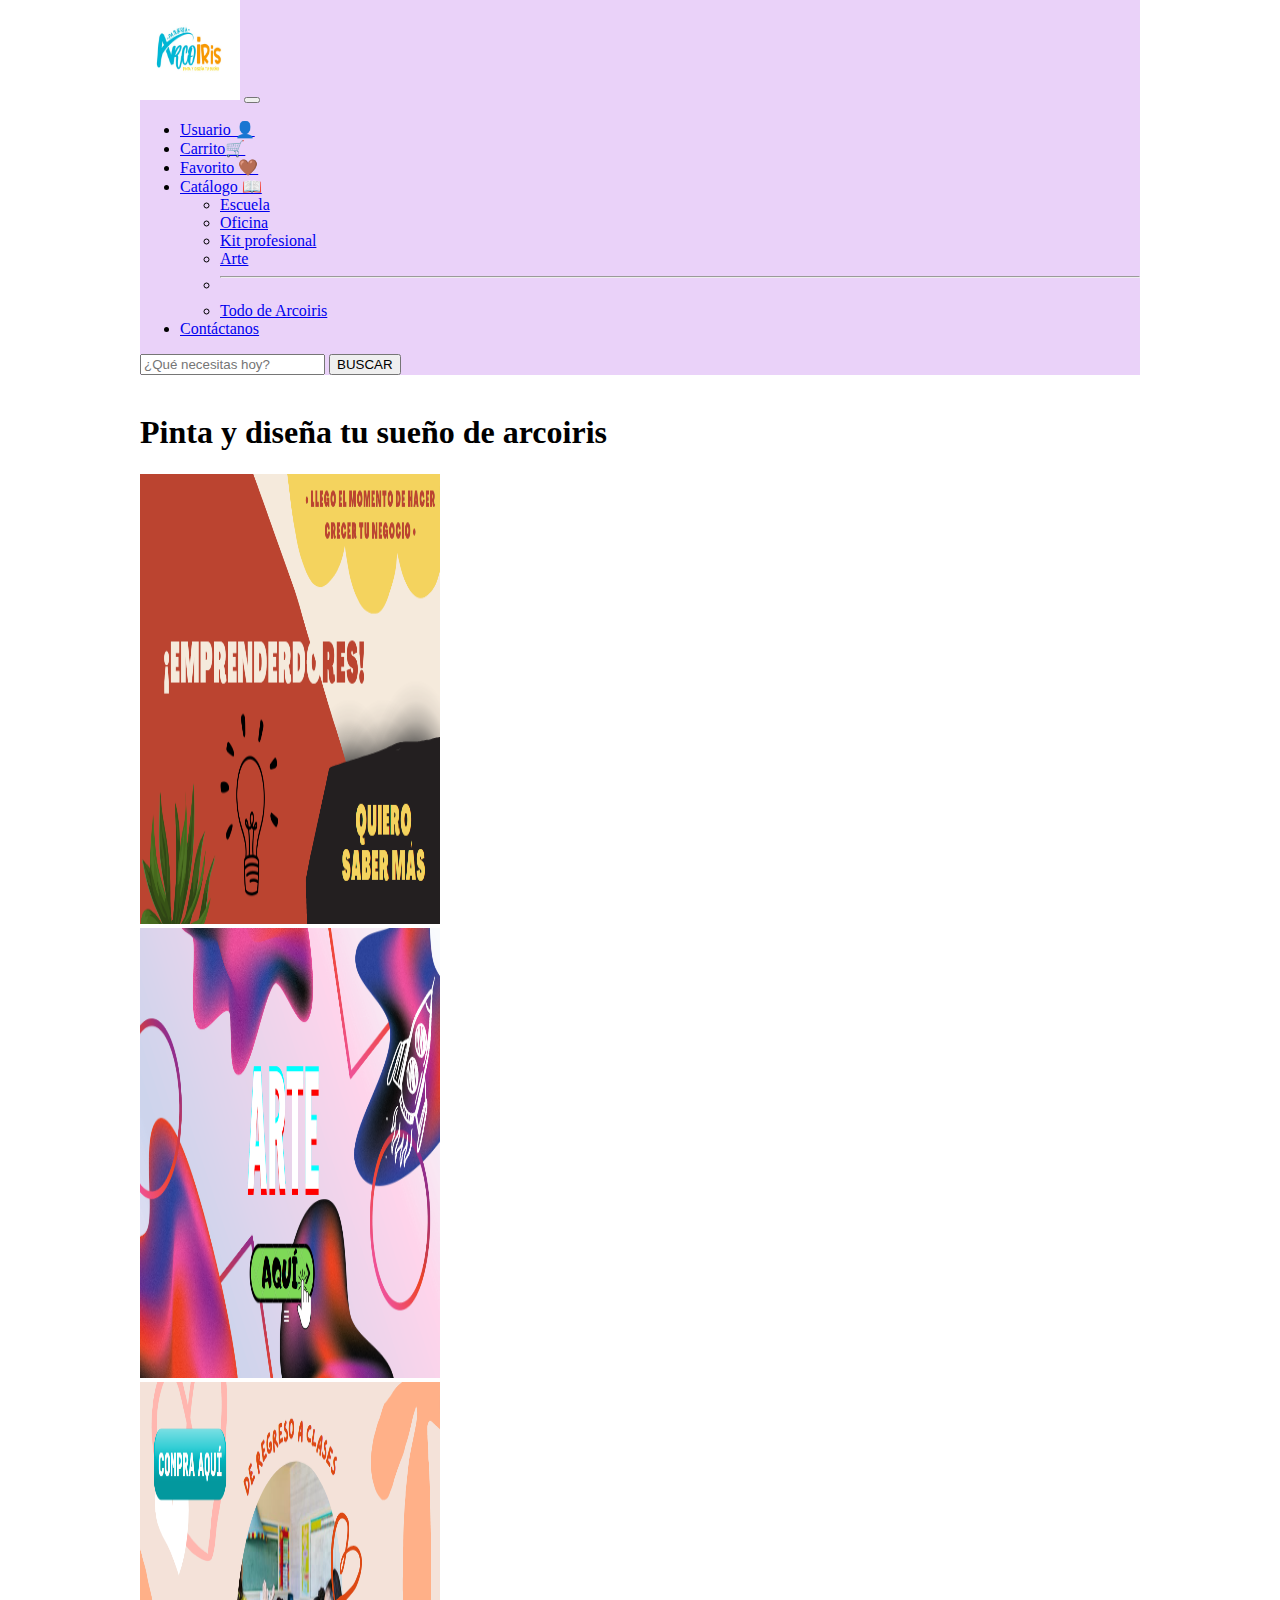
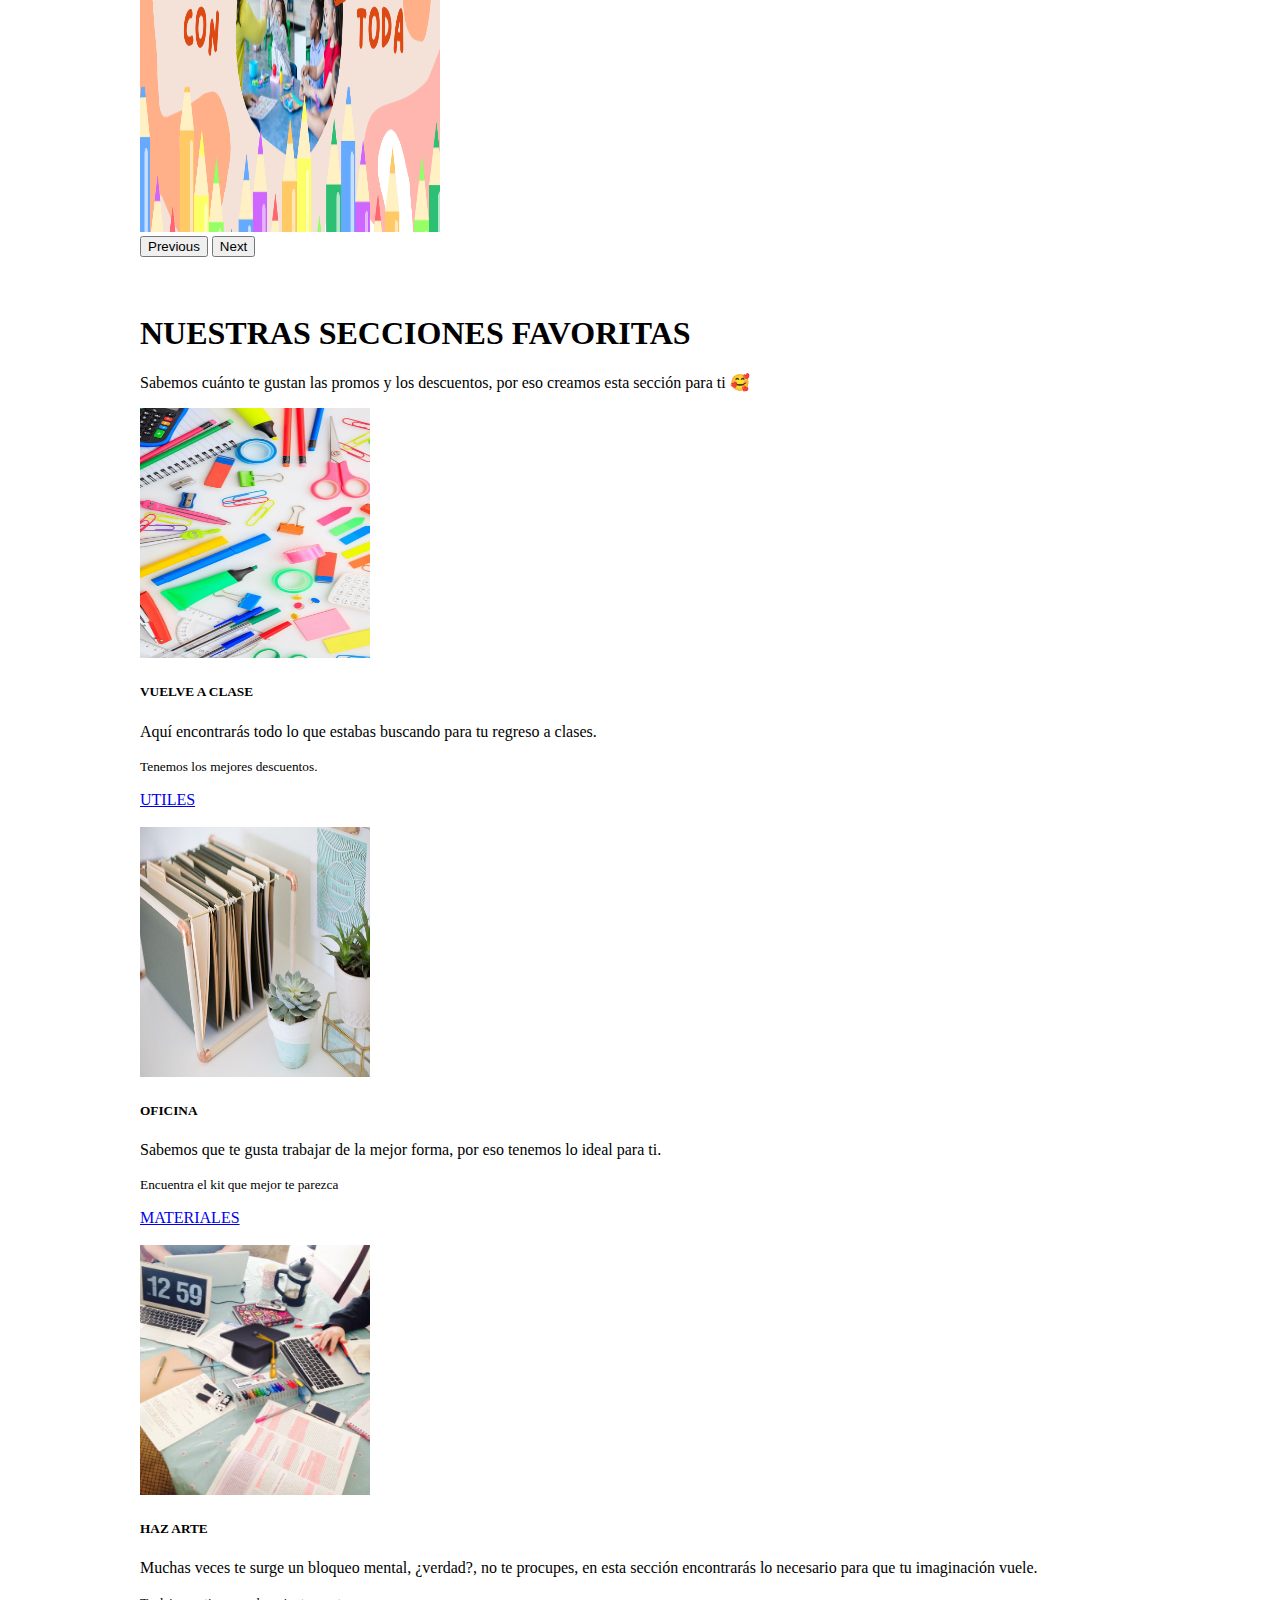
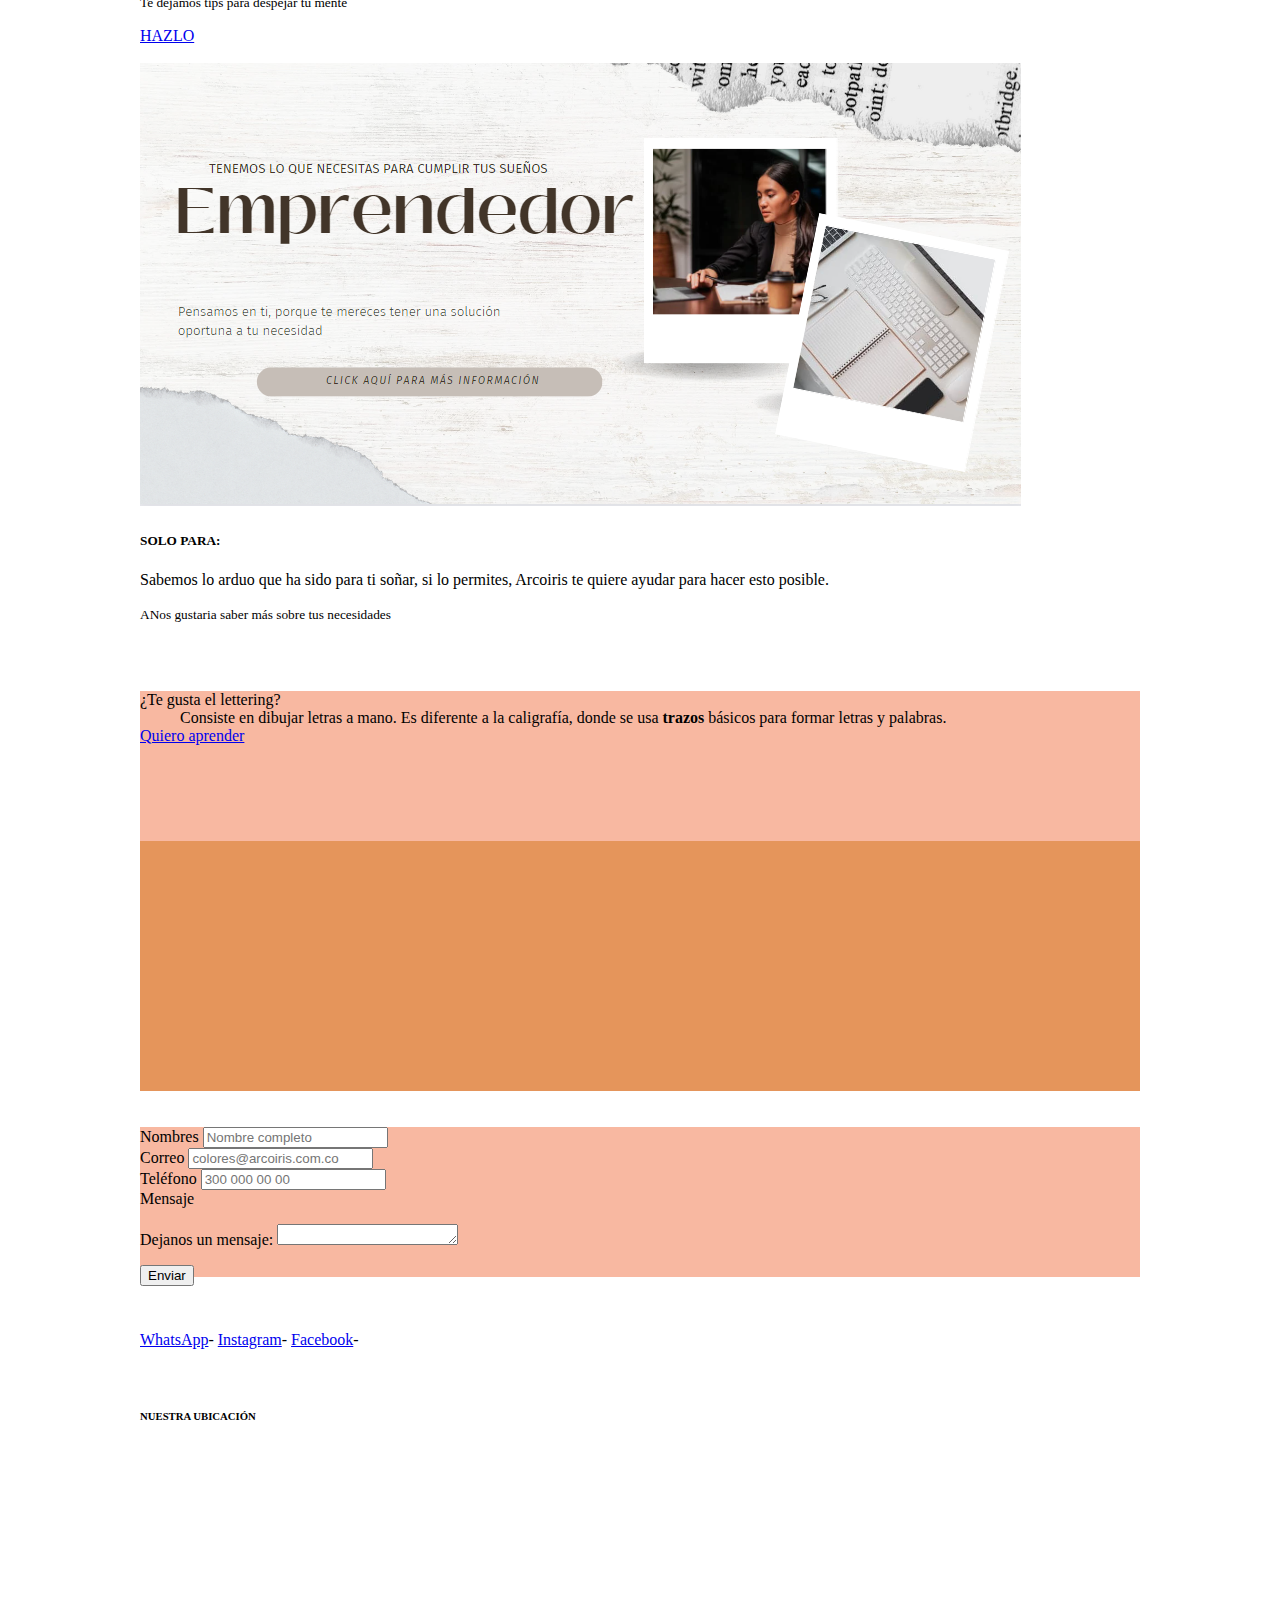
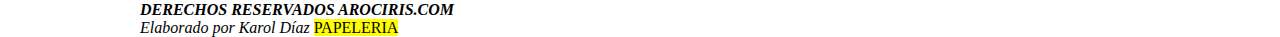
==== index.html @ 917449e8 "Mi proyecto terminado" ====
<!DOCTYPE html>
<html lang="en">
<head>
    <!-- Required Meta Tags -->
    <meta charset="UTF-8">
    <meta http-equiv="X-UA-Compatible" content="IE=edge">
    <meta name="viewport" content="width=device-width, initial-scale=1.0">
    <title>ARCOIRIS</title>
    <!-- CSS only -->
<link href="https://cdn.jsdelivr.net/npm/bootstrap@5.2.1/dist/css/bootstrap.min.css" rel="stylesheet" integrity="sha384-iYQeCzEYFbKjA/T2uDLTpkwGzCiq6soy8tYaI1GyVh/UjpbCx/TYkiZhlZB6+fzT" crossorigin="anonymous">
<!-- Bootstrap Css -->
<link rel="stylesheet" href="css/style.css">
<link rel="stylesheet" href="css/responsive.css">

<link href="https://fonts.googleapis.com/css2?family=Oswald:wght@300&display=swap" rel="stylesheet">
 


</head>
<body>

<!-- Menú Bootstrap --> 
<nav class="navbar navbar-expand-lg navbar-light bg-dark bg-gradient barra">
    <div class="container-fluid">
      <a class="navbar-brand" href="#"> </a> <img src="imagenes/logo.jpeg" class="img-fluid" width="100px" height="100px" alt="">
      <button class="navbar-toggler" type="button" data-bs-toggle="collapse" data-bs-target="#navbarSupportedContent" aria-controls="navbarSupportedContent" aria-expanded="false" aria-label="Toggle navigation">
        <span class="navbar-toggler-icon"></span>
      </button>
      <div class="collapse navbar-collapse" id="navbarSupportedContent">
        <ul class="navbar-nav me-auto">
          <li class="nav-item">
            <a class="nav-link active" aria-current="page" href="usuario"> Usuario 👤 </a>
          </li>
          <li class="nav-item">
            <a class="nav-link active" aria-current="page" href="carrito.html"> Carrito🛒 </a>
          </li>
          <li class="nav-item">
            <a class="nav-link" href="favorito.html"> Favorito 🤎 </a>
          </li>
          <li class="nav-item dropdown">
            <a class="nav-link dropdown-toggle" href="#" role="button" data-bs-toggle="dropdown" aria-expanded="false">
              Catálogo 📖
            </a>
            <ul class="dropdown-menu">
              <li><a class="dropdown-item" href="#escuela">Escuela</a></li>
              <li><a class="dropdown-item" href="#oficina">Oficina</a></li>
              <li><a class="dropdown-item" href="#">Kit profesional</a></li>
              <li><a class="dropdown-item" href="#arte">Arte</a></li>
              <li><hr class="dropdown-divider"></li>
              <li><a class="dropdown-item" href="#">Todo de Arcoiris </a></li>
            </ul>
          </li>
          <li class="nav-item">
            <a class="nav-link" href="#contactanos">Contáctanos</a>
          </li>
        </ul>
        <form class="d-flex" role="search">
          <input class="form-control ml-2 btn btn-light" type="search" placeholder="¿Qué necesitas hoy?" aria-label="Search">
          <button class="btn btn-outline-success btn btn-outline-dark" type="submit">BUSCAR</button>
        </form>
      </div>
    </div>
  </nav>
<br>
<!-- <link rel="stylesheet" href="css/style.css" href=" style.css">-->
<header style="width: 100%; height: 60px;"><h1> Pinta y diseña tu sueño de arcoiris </h1></header> 
<!-- Carousel  -->

<div id="carouselExampleInterval" class="carousel slide" data-bs-ride="carousel">
    <div class="carousel-inner">
      <div class="carousel-item active" data-bs-interval="10000">
        <img src="imagenes/banner emprendedores.png" class="d-block w-100" alt="auto" width="300" height="450"> 
      </div>
      <div class="carousel-item" data-bs-interval="2000">
        <img src="imagenes/banner arte.png" class="d-block w-100" alt="auto" width="300" height="450">
      </div>
      <div class="carousel-item">
        <img src="imagenes/banner escuela.png" class="d-block w-100" alt="auto" width="300" height="450">
      </div>
    </div>
    <button class="carousel-control-prev" type="button" data-bs-target="#carouselExampleInterval" data-bs-slide="prev">
      <span class="carousel-control-prev-icon" aria-hidden="true"></span>
      <span class="visually-hidden">Previous</span>
    </button>
    <button class="carousel-control-next" type="button" data-bs-target="#carouselExampleInterval" data-bs-slide="next">
      <span class="carousel-control-next-icon" aria-hidden="true"></span>
      <span class="visually-hidden">Next</span>
    </button>
  </div>
<br>
<br>

<!-- TARJETAS -->
<h1>NUESTRAS SECCIONES FAVORITAS</h1>
<p></p>Sabemos cuánto te gustan las promos y los descuentos, por eso creamos esta sección para ti 🥰 </p>
<div class="card-group">
    <div class="card" id="escuela">
      <img src="imagenes/utiles.jpg" class="card-img-top" alt="..." width="230px" height="250">
      <div class="card-body">
        <h5 class="card-title" >VUELVE A CLASE </h5>
        <p class="card-text">Aquí encontrarás todo lo que estabas buscando para tu regreso a clases.</p>
        <p class="card-text"><small class="text-muted"> Tenemos los mejores descuentos. </small></p>
        <a href="#utiles" class="btn btn-info nav-link active" aria-current="page"> UTILES </a>
      </div>
    </div>
    <br>
    <div class="card" id="oficina">
      <img src="imagenes/oficina.jpg" class="card-img-top" alt="..." width="230px" height="250">
      <div class="card-body" >
        <h5 class="card-title">OFICINA</h5>
        <p class="card-text">Sabemos que te gusta trabajar de la mejor forma, por eso tenemos lo ideal para ti. </p>
        <p class="card-text"><small class="text-muted">Encuentra el kit que mejor te parezca</small></p>
        <a href="#materiales" class="btn btn-warning nav-link active" aria-current="page" > MATERIALES </a>
      </div>
    </div>
    <br>
    <div class="card" id="arte">
      <img src="imagenes/kit profesional.jpeg" class="card-img-top" alt="..." width="230px" height="250">
      <div class="card-body" >
        <h5 class="card-title">HAZ ARTE </h5>
        <p class="card-text">Muchas veces te surge un bloqueo mental, ¿verdad?, no te procupes, en esta sección encontrarás lo necesario para que tu imaginación vuele.</p>
        <p class="card-text"><small class="text-muted">Te dejamos tips para despejar tu mente</small></p>
        <a href="#hazlo" class="btn btn-success nav-link active" aria-current="page" > HAZLO </a>
      </div>
    </div>
  </div>
  <br>

  <!-- Tarjeta Emprendedores -->
  <div class="card text-bg-dark ">
    <img src="imagenes/Emprendedores.png" class="card-img" alt="...">
    <div class="card-img-overlay">
      <h5 class="card-title">SOLO PARA: </h5>
      <p class="card-text">Sabemos lo arduo que ha sido para ti soñar, si lo permites, Arcoiris te quiere ayudar para hacer esto posible. </p>
      <p class="card-text"><small>ANos gustaria saber más sobre tus necesidades</small></p>
    </div>
  </div>
<br>
<br>

<!-- SECCIÓN 1 - VIDEO Y ARTICULO -->

<!-- Estructura div contenedor -->

<div class="row"> 
    <div class="col-6 tabla" > <dl >
        <dt>¿Te gusta el lettering? </dt>
        <dd> Consiste en dibujar letras a mano. Es diferente a la caligrafía, donde se usa <strong> trazos </strong>  
            básicos para formar letras y palabras. </dd>
        <div>
      <a href="quieroaprender" class="btn btn-dark nav-link active" aria-current="page"> <div>Quiero aprender</div> </a>
        </div>
      </dl>
      
</div>
<div class="col-6 video"> <iframe width="440" height="210 "  
    src="https://www.youtube.com/embed/S7UlEt2fpGU" 
    title="¿QUÉ ES la caligrafía y qué es el lettering | TECK24 | Domestika" frameborder="0" 
    allow="accelerometer; autoplay; clipboard-write; encrypted-media; gyroscope; picture-in-picture" 
    allowfullscreen></iframe></div>
</div>

<br>
<br>

  <!-- Contáctenos -->
  
<div class="row contactenos">
    <div class="col-md tabla" >
<form action="">
    <label for="">Nombres</label>
    <input type="text" placeholder="Nombre completo">
<br>
<label for="">Correo</label>
<input type="email" placeholder="colores@arcoiris.com.co">
<br>
<label for="">Teléfono</label>
<input type="number" placeholder="300 000 00 00">
<br>
<label for="">Mensaje</label>
<p>Dejanos un mensaje: <textarea name="mensaje" id="" cols="20" rows="1"></textarea></p>
<button>Enviar</button>
</form>

</div>
</div>


  
<br>
<br>
<br>

  <!-- PIE DE PÁGINA - -->

  <div>
  <a href="#">WhatsApp</a>-
  <a href="#">Instagram</a>-
  <a href="#">Facebook</a>-
  </div>
  
  <br>
  <br>
  
  <!-- MAPA - UBICACIÓN -->
  <h6>NUESTRA UBICACIÓN </h6>
  <iframe src="https://www.google.com/maps/embed?pb=!1m18!1m12!1m3!1d3976.3445390192646!2d-74.2274485852956!3d4.7100781428878085!2m3!1f0!2f0!3f0!3m2!1i1024!2i768!4f13.1!3m3!1m2!1s0x8e3f78020ab43d09%3A0xc375723c1a9367b5!2sParque%20Cultural%20de%20Mosquera!5e0!3m2!1ses!2sco!4v1663443928306!5m2!1ses!2sco" 
  width="400" height="150" 
  style="border:0;" 
  allowfullscreen="" loading="lazy" 
  referrerpolicy="no-referrer-when-downgrade"></iframe>
  <br>
  
  <address> <strong> DERECHOS RESERVADOS AROCIRIS.COM </strong> </address>
  <cite> Elaborado por Karol Díaz </cite>
  
  <mark> PAPELERIA </mark>

  


<!-- Optional JavaScript -->
<!-- jQuery first, then Popper, js then Bootstrap JS -->
<!-- JavaScript Bundle with Popper -->
<script src="https://cdn.jsdelivr.net/npm/bootstrap@5.2.1/dist/js/bootstrap.bundle.min.js" integrity="sha384-u1OknCvxWvY5kfmNBILK2hRnQC3Pr17a+RTT6rIHI7NnikvbZlHgTPOOmMi466C8" crossorigin="anonymous"></script>
<script src="http"></script>
</body>
</html>
---- css/style.css ----
body{
    font-family: 'shadows Into Light', cursive;
    max-width: 1000px;
    margin: 0 auto;


}

.barra{
background-color: rgb(234, 210, 249) !important;
}

.tabla{
background-color: rgb(248, 184, 161) !important;
max-width: 100%;
margin: 0 auto;
height: 150px;
}
.video {
    background-color: rgb(229, 149, 91);
    max-width: 100%;
margin: 0 auto;
height: 250px;
border-left: darkorange;
}

.contactenos{
    max-height: 1000px;
    margin: 0 auto;
    padding-top:0 auto;
    width: 1000px;
}
---- css/responsive.css ----
/* Estilos para Smartphone */

@media screen and (max-width:831px) {

    .contenedor{
        width: 100%;
    }

    
}
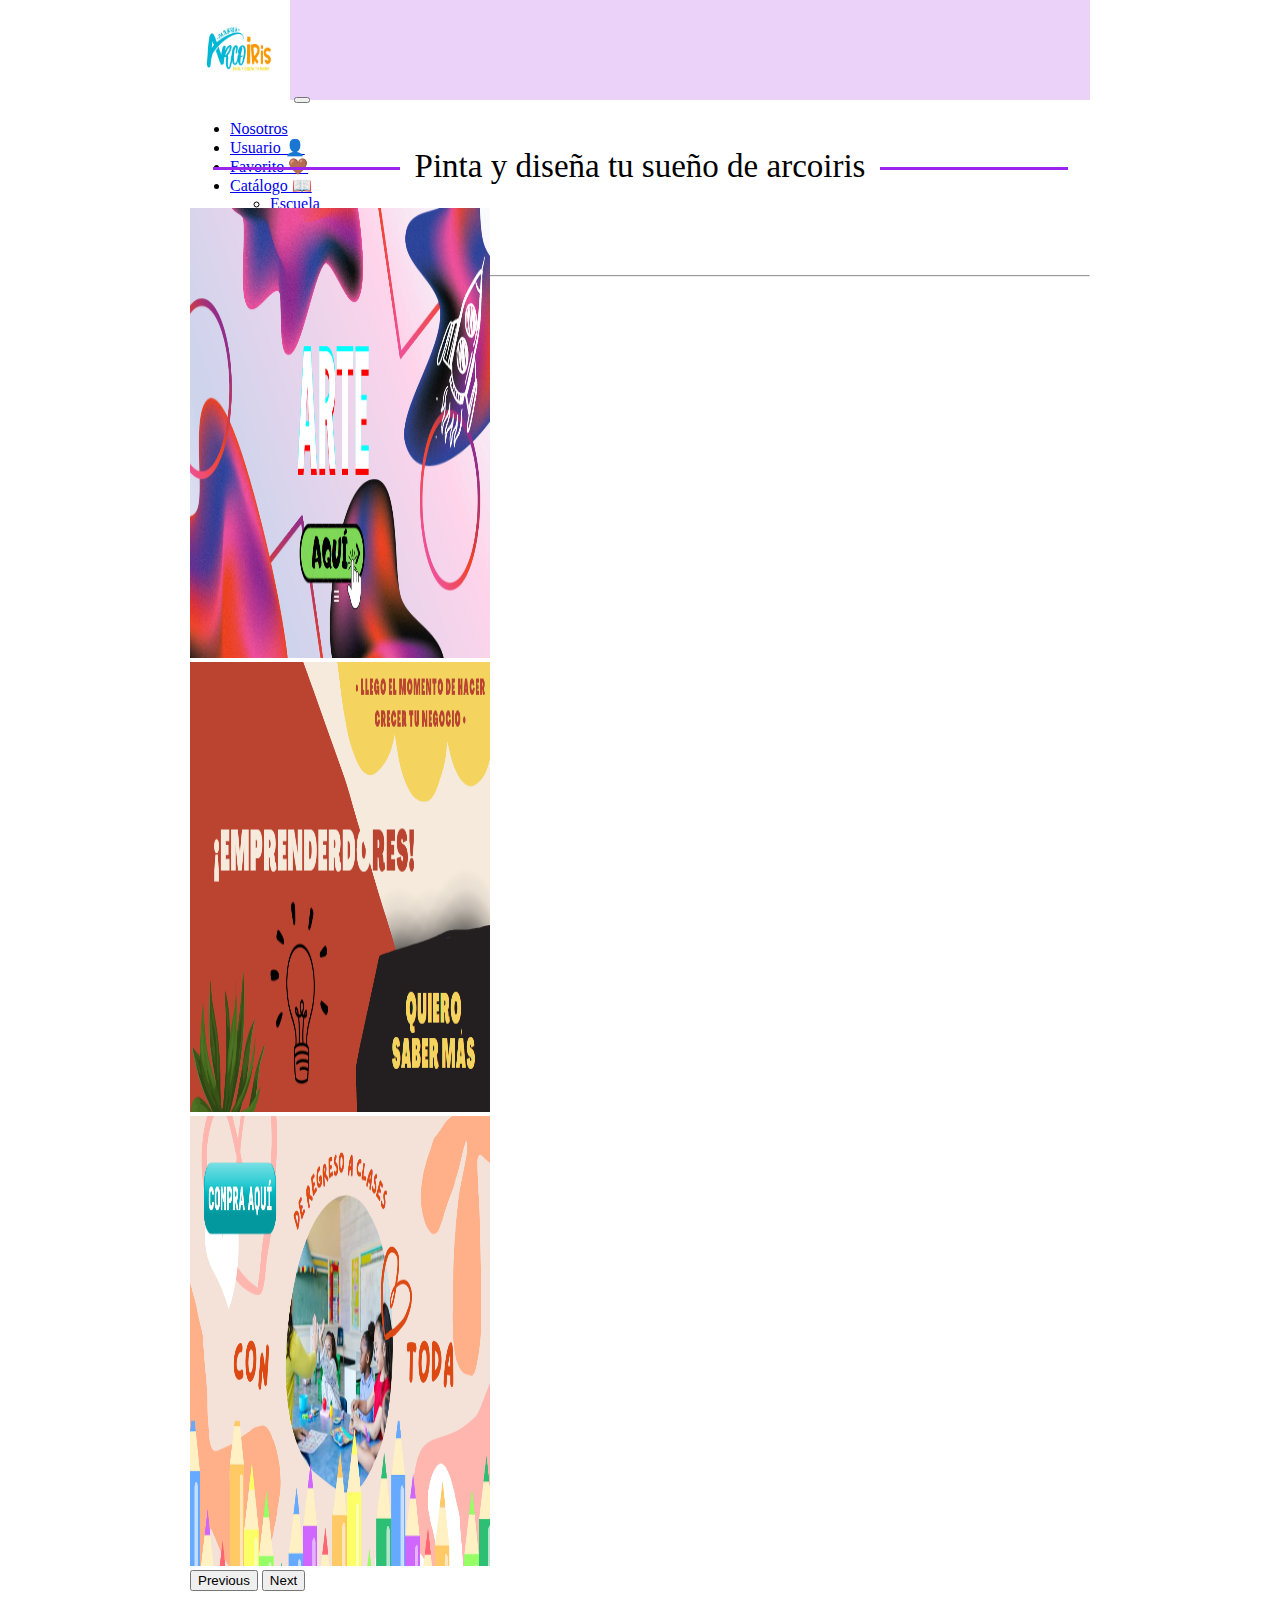
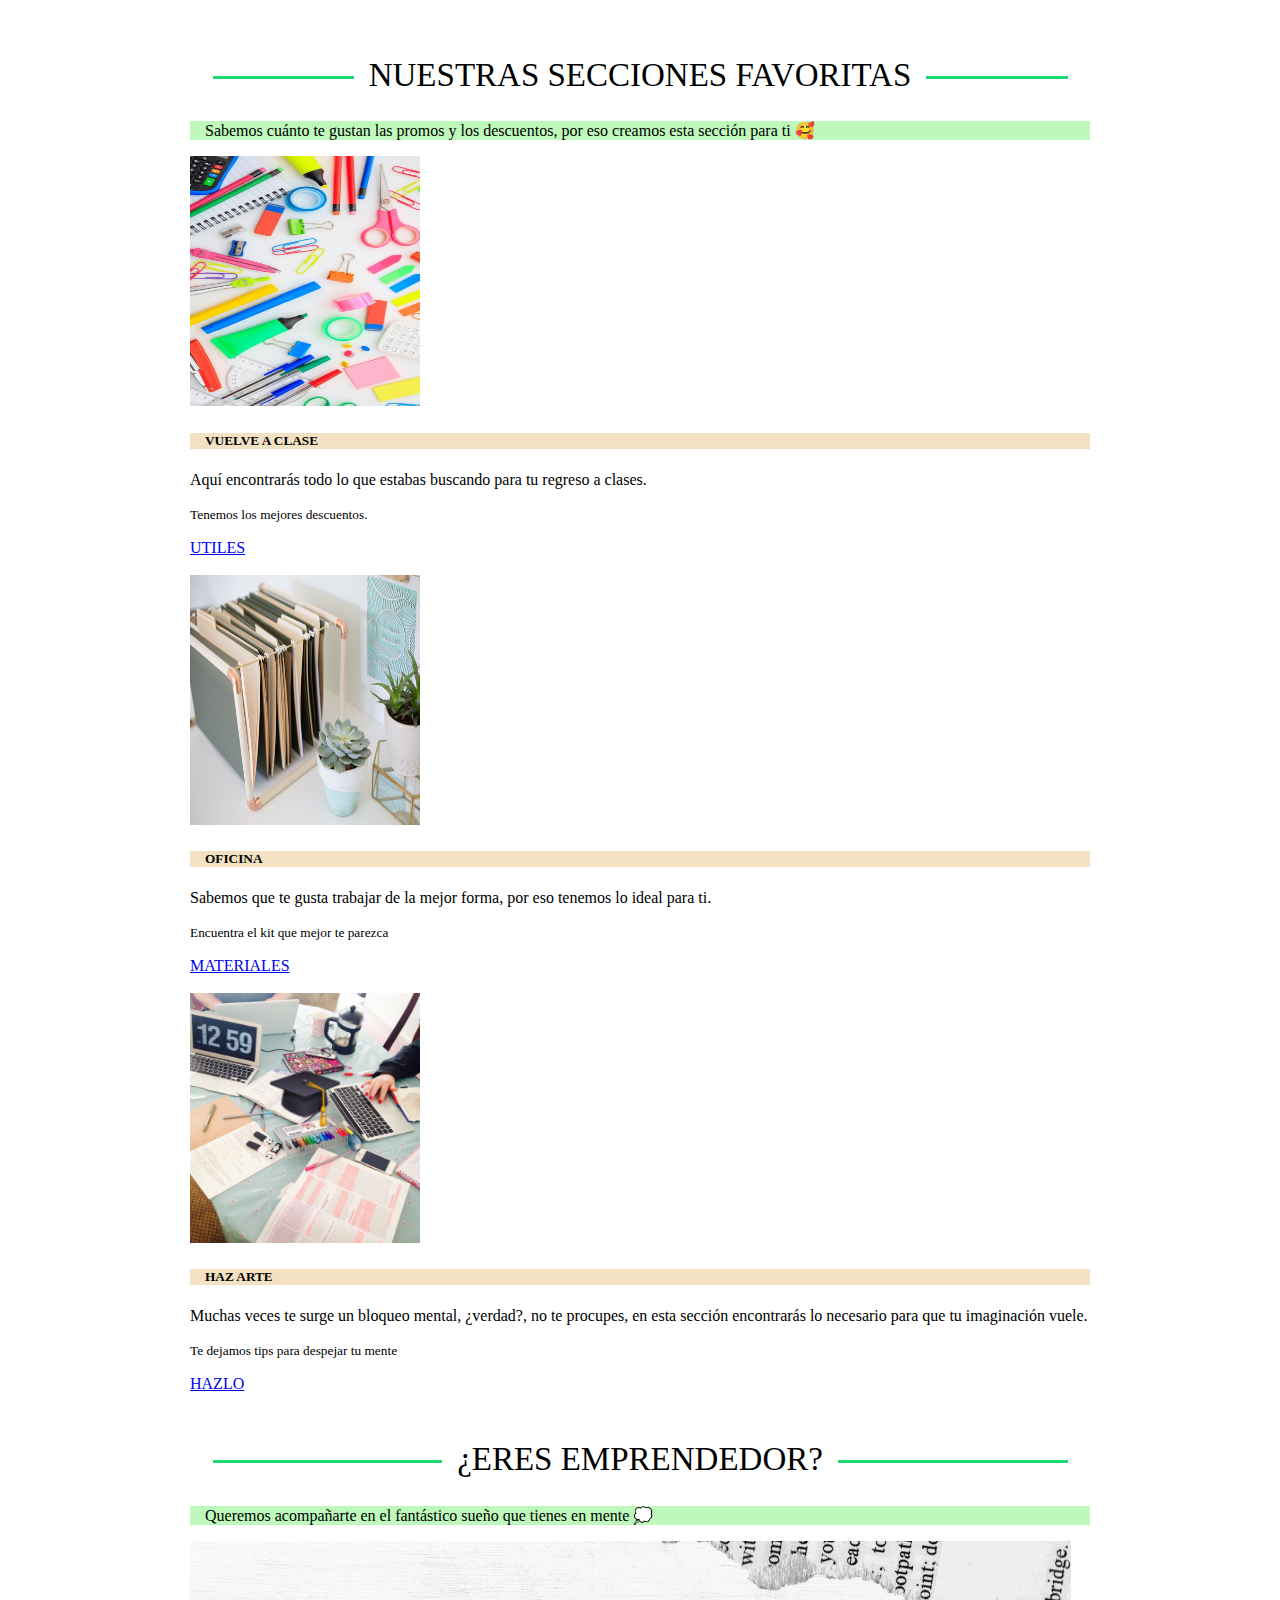
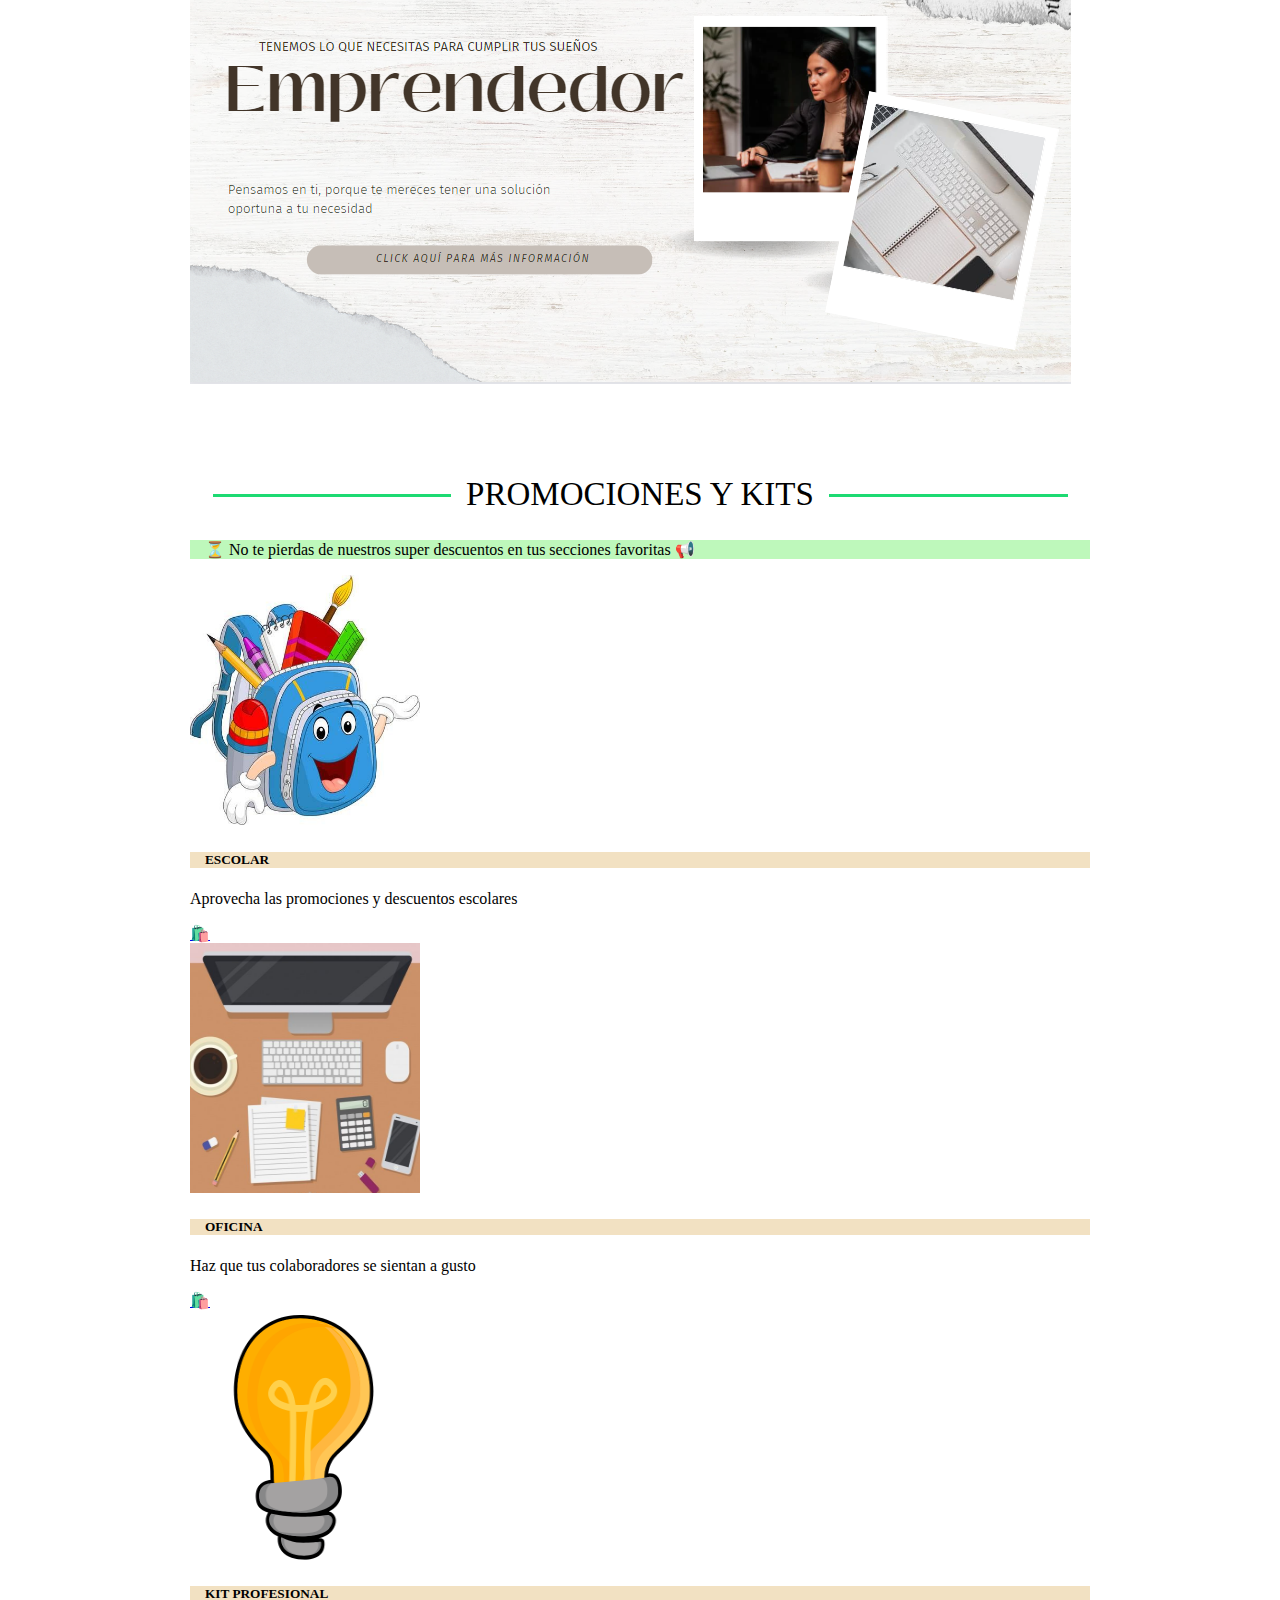
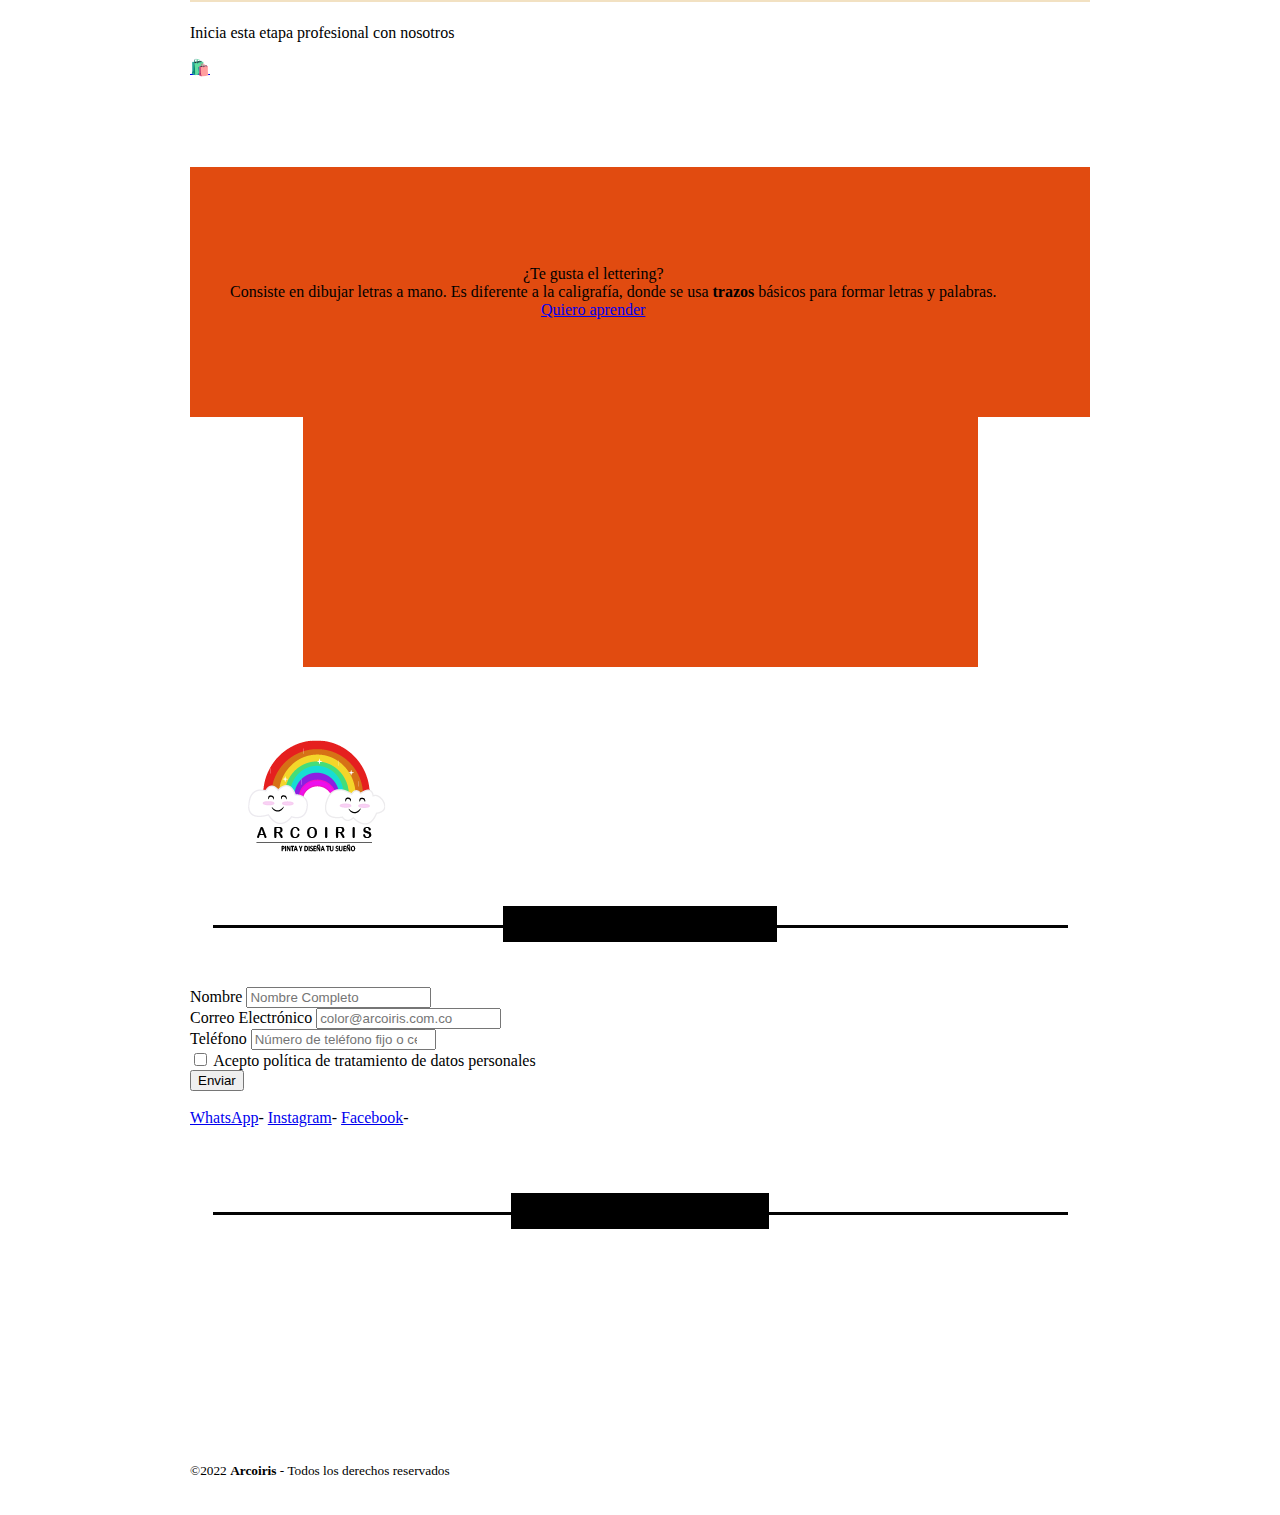
==== commit 5b8cb3f3: "Segundo cargue" ====
--- a/index.html
+++ b/index.html
@@ -1,44 +1,50 @@
 <!DOCTYPE html>
 <html lang="en">
+
 <head>
-    <!-- Required Meta Tags -->
-    <meta charset="UTF-8">
-    <meta http-equiv="X-UA-Compatible" content="IE=edge">
-    <meta name="viewport" content="width=device-width, initial-scale=1.0">
-    <title>ARCOIRIS</title>
-    <!-- CSS only -->
-<link href="https://cdn.jsdelivr.net/npm/bootstrap@5.2.1/dist/css/bootstrap.min.css" rel="stylesheet" integrity="sha384-iYQeCzEYFbKjA/T2uDLTpkwGzCiq6soy8tYaI1GyVh/UjpbCx/TYkiZhlZB6+fzT" crossorigin="anonymous">
-<!-- Bootstrap Css -->
-<link rel="stylesheet" href="css/style.css">
-<link rel="stylesheet" href="css/responsive.css">
-
-<link href="https://fonts.googleapis.com/css2?family=Oswald:wght@300&display=swap" rel="stylesheet">
- 
-
-
+  <!-- Required Meta Tags -->
+  <meta charset="UTF-8">
+  <meta http-equiv="X-UA-Compatible" content="IE=edge">
+  <meta name="viewport" content="width=device-width, initial-scale=1.0">
+
+  <title>ARCOIRIS - Papelería</title>
+  <!-- CSS only -->
+  <link href="https://cdn.jsdelivr.net/npm/bootstrap@5.2.1/dist/css/bootstrap.min.css" rel="stylesheet"
+    integrity="sha384-iYQeCzEYFbKjA/T2uDLTpkwGzCiq6soy8tYaI1GyVh/UjpbCx/TYkiZhlZB6+fzT" crossorigin="anonymous">
+
+  <!-- Bootstrap Css -->
+  <link rel="stylesheet" href="css/style.css">
+  <link rel="stylesheet" href="css/responsive.css">
+
+  <link href="https://fonts.googleapis.com/css2?family=Oswald:wght@300&display=swap" rel="stylesheet">
 </head>
+
+
+
 <body>
-
-<!-- Menú Bootstrap --> 
-<nav class="navbar navbar-expand-lg navbar-light bg-dark bg-gradient barra">
+  <!-- Menú Bootstrap -->
+  <nav class="navbar navbar-expand-lg navbar-light bg-dark bg-gradient inicio">
     <div class="container-fluid">
-      <a class="navbar-brand" href="#"> </a> <img src="imagenes/logo.jpeg" class="img-fluid" width="100px" height="100px" alt="">
-      <button class="navbar-toggler" type="button" data-bs-toggle="collapse" data-bs-target="#navbarSupportedContent" aria-controls="navbarSupportedContent" aria-expanded="false" aria-label="Toggle navigation">
+      <a class="navbar-brand" href="#"> </a> <img src="imagenes/logo.jpeg" class="img-fluid" width="100px"
+        height="100px" alt="">
+      <button class="navbar-toggler" type="button" data-bs-toggle="collapse" data-bs-target="#navbarSupportedContent"
+        aria-controls="navbarSupportedContent" aria-expanded="false" aria-label="Toggle navigation">
         <span class="navbar-toggler-icon"></span>
       </button>
       <div class="collapse navbar-collapse" id="navbarSupportedContent">
         <ul class="navbar-nav me-auto">
           <li class="nav-item">
-            <a class="nav-link active" aria-current="page" href="usuario"> Usuario 👤 </a>
+            <a class="nav-link active" aria-current="page" href="pagina2.html"> Nosotros </a>
           </li>
           <li class="nav-item">
-            <a class="nav-link active" aria-current="page" href="carrito.html"> Carrito🛒 </a>
+            <a class="nav-link active" aria-current="page" href="usuario.html"> Usuario 👤 </a>
           </li>
           <li class="nav-item">
-            <a class="nav-link" href="favorito.html"> Favorito 🤎 </a>
+            <a class="nav-link" href="#favoritos"> Favorito 🤎 </a>
           </li>
           <li class="nav-item dropdown">
-            <a class="nav-link dropdown-toggle" href="#" role="button" data-bs-toggle="dropdown" aria-expanded="false">
+            <a class="nav-link dropdown-toggle" href="#contactanos" role="button" data-bs-toggle="dropdown"
+              aria-expanded="false">
               Catálogo 📖
             </a>
             <ul class="dropdown-menu">
@@ -46,7 +52,9 @@
               <li><a class="dropdown-item" href="#oficina">Oficina</a></li>
               <li><a class="dropdown-item" href="#">Kit profesional</a></li>
               <li><a class="dropdown-item" href="#arte">Arte</a></li>
-              <li><hr class="dropdown-divider"></li>
+              <li>
+                <hr class="dropdown-divider">
+              </li>
               <li><a class="dropdown-item" href="#">Todo de Arcoiris </a></li>
             </ul>
           </li>
@@ -55,24 +63,28 @@
           </li>
         </ul>
         <form class="d-flex" role="search">
-          <input class="form-control ml-2 btn btn-light" type="search" placeholder="¿Qué necesitas hoy?" aria-label="Search">
+          <input class="form-control ml-2 btn btn-light" type="search" placeholder="¿Qué necesitas hoy?"
+            aria-label="Search">
           <button class="btn btn-outline-success btn btn-outline-dark" type="submit">BUSCAR</button>
         </form>
       </div>
     </div>
   </nav>
-<br>
-<!-- <link rel="stylesheet" href="css/style.css" href=" style.css">-->
-<header style="width: 100%; height: 60px;"><h1> Pinta y diseña tu sueño de arcoiris </h1></header> 
-<!-- Carousel  -->
-
-<div id="carouselExampleInterval" class="carousel slide" data-bs-ride="carousel">
+  <br>
+  
+  <!-- <link rel="stylesheet" href="css/style.css" href=" style.css">-->
+  <header style="width: 100%; height: 60px;" class="text-center">
+    <h1 class="linea"> <span> Pinta y diseña tu sueño de arcoiris </span> </h1>
+  </header>
+
+  <!-- Carousel  -->
+  <div id="carouselExampleInterval" class="carousel slide" data-bs-ride="carousel">
     <div class="carousel-inner">
       <div class="carousel-item active" data-bs-interval="10000">
-        <img src="imagenes/banner emprendedores.png" class="d-block w-100" alt="auto" width="300" height="450"> 
+        <img src="imagenes/banner arte.png" class="d-block w-100" alt="auto" width="300" height="450">
       </div>
       <div class="carousel-item" data-bs-interval="2000">
-        <img src="imagenes/banner arte.png" class="d-block w-100" alt="auto" width="300" height="450">
+        <img src="imagenes/banner emprendedores.png" class="d-block w-100" alt="auto" width="300" height="450">
       </div>
       <div class="carousel-item">
         <img src="imagenes/banner escuela.png" class="d-block w-100" alt="auto" width="300" height="450">
@@ -87,142 +99,220 @@
       <span class="visually-hidden">Next</span>
     </button>
   </div>
-<br>
-<br>
-
-<!-- TARJETAS -->
-<h1>NUESTRAS SECCIONES FAVORITAS</h1>
-<p></p>Sabemos cuánto te gustan las promos y los descuentos, por eso creamos esta sección para ti 🥰 </p>
-<div class="card-group">
+  <br>
+  <br>
+
+  <!-- TARJETAS -->
+  <h2 class="text-center linea" id="favoritos"> <span> NUESTRAS SECCIONES FAVORITAS </span></h2>
+  <p class="text-center parrafo1"> <span> Sabemos cuánto te gustan las promos y los descuentos, por eso creamos esta
+      sección para ti 🥰 </span> </p>
+  <div class="card-group">
     <div class="card" id="escuela">
-      <img src="imagenes/utiles.jpg" class="card-img-top" alt="..." width="230px" height="250">
-      <div class="card-body">
-        <h5 class="card-title" >VUELVE A CLASE </h5>
-        <p class="card-text">Aquí encontrarás todo lo que estabas buscando para tu regreso a clases.</p>
-        <p class="card-text"><small class="text-muted"> Tenemos los mejores descuentos. </small></p>
-        <a href="#utiles" class="btn btn-info nav-link active" aria-current="page"> UTILES </a>
+      <div class="card text-center">
+        <img src="imagenes/utiles.jpg" class="card-img-top" alt="..." width="230px" height="250">
+        <div class="card-body">
+          <h5 class="card-title">VUELVE A CLASE </h5>
+          <p class="card-text-center">Aquí encontrarás todo lo que estabas buscando para tu regreso a clases.</p>
+          <p class="card-text-center"><small class="text-muted"> Tenemos los mejores descuentos. </small></p>
+          <a href="#utiles" class="btn btn-info nav-link active" aria-current="page"> UTILES </a>
+        </div>
       </div>
     </div>
     <br>
     <div class="card" id="oficina">
-      <img src="imagenes/oficina.jpg" class="card-img-top" alt="..." width="230px" height="250">
-      <div class="card-body" >
-        <h5 class="card-title">OFICINA</h5>
-        <p class="card-text">Sabemos que te gusta trabajar de la mejor forma, por eso tenemos lo ideal para ti. </p>
-        <p class="card-text"><small class="text-muted">Encuentra el kit que mejor te parezca</small></p>
-        <a href="#materiales" class="btn btn-warning nav-link active" aria-current="page" > MATERIALES </a>
+      <div class="card text-center">
+        <img src="imagenes/oficina.jpg" class="card-img-top" alt="..." width="230px" height="250">
+        <div class="card-body">
+          <h5 class="card-title">OFICINA</h5>
+          <p class="card-text-center">Sabemos que te gusta trabajar de la mejor forma, por eso tenemos lo ideal para ti.
+          </p>
+          <p class="card-text-center"><small class="text-muted">Encuentra el kit que mejor te parezca</small></p>
+          <a href="#materiales" class="btn btn-warning nav-link active" aria-current="page"> MATERIALES </a>
+        </div>
       </div>
     </div>
     <br>
     <div class="card" id="arte">
-      <img src="imagenes/kit profesional.jpeg" class="card-img-top" alt="..." width="230px" height="250">
-      <div class="card-body" >
-        <h5 class="card-title">HAZ ARTE </h5>
-        <p class="card-text">Muchas veces te surge un bloqueo mental, ¿verdad?, no te procupes, en esta sección encontrarás lo necesario para que tu imaginación vuele.</p>
-        <p class="card-text"><small class="text-muted">Te dejamos tips para despejar tu mente</small></p>
-        <a href="#hazlo" class="btn btn-success nav-link active" aria-current="page" > HAZLO </a>
+      <div class="card text-center">
+        <img src="imagenes/kit profesional.jpeg" class="card-img-top" alt="..." width="230px" height="250">
+        <div class="card-body">
+          <h5 class="card-title">HAZ ARTE </h5>
+          <p class="card-text-center">Muchas veces te surge un bloqueo mental, ¿verdad?, no te procupes, en esta sección
+            encontrarás lo necesario para que tu imaginación vuele.</p>
+          <p class="card-text-center"><small class="text-muted">Te dejamos tips para despejar tu mente</small></p>
+          <a href="#hazlo" class="btn btn-success nav-link active" aria-current="page"> HAZLO </a>
+        </div>
       </div>
     </div>
   </div>
   <br>
 
   <!-- Tarjeta Emprendedores -->
+  <h2 class="text-center linea"> <span> ¿ERES EMPRENDEDOR? </span></h2>
+  <p class="text-center parrafo1"> <span> Queremos acompañarte en el fantástico sueño que tienes en mente 💭 </span>
+  </p>
   <div class="card text-bg-dark ">
     <img src="imagenes/Emprendedores.png" class="card-img" alt="...">
     <div class="card-img-overlay">
-      <h5 class="card-title">SOLO PARA: </h5>
-      <p class="card-text">Sabemos lo arduo que ha sido para ti soñar, si lo permites, Arcoiris te quiere ayudar para hacer esto posible. </p>
-      <p class="card-text"><small>ANos gustaria saber más sobre tus necesidades</small></p>
-    </div>
-  </div>
+      <h5 class="card-title"></h5>
+      <p class="card-text-center"> </p>
+      <p class="card-text-center"><small></small></p>
+    </div>
+  </div>
+  <br>
+  <br>
+
+  <!-- SECCIÓN 2 PROMOS -->
+  <h2 class="text-center linea"> <span> PROMOCIONES Y KITS </span></h2>
+  <p class="text-center parrafo1"> <span> ⏳ No te pierdas de nuestros super descuentos en tus secciones favoritas 📢
+    </span> </p>
+  <section>
+    <div class="container">
+      <div class="row">
+        <div class="col-lg-4 col-md-4">
+          <div class="card text-center">
+            <img class="card-img-top" src="imagenes/mochila.jpg" alt="escolar" width="230px" height="250">
+            <div class="card-body"></div>
+            <h5 class="card-tittle"><strong>ESCOLAR</strong> </h5>
+            <p class="card-text"> Aprovecha las promociones y descuentos escolares </p>
+            <a href="#">🛍️</a>
+          </div>
+        </div>
+
+        <div class="col-lg-4 col-md-4">
+          <div class="card text-center">
+            <img class="card img-top" src="imagenes/laptop.png" alt="oficina" width="230px" height="250">
+            <div class="card-body">
+              <h5 class="card-tittle"><strong>OFICINA</strong></h5>
+              <p class="card-text"> Haz que tus colaboradores se sientan a gusto</p>
+              <a href="#">🛍️</a>
+            </div>
+          </div>
+        </div>
+        <div class="col-lg-4 col-md-4">
+          <div class="card text-center">
+            <img class="card img-top" src="imagenes/bombillo profesional.png" alt="profesional" width="230px"
+              height="250">
+            <div class="card-body">
+              <h5 class="card-tittle"><strong>KIT PROFESIONAL</strong></h5>
+              <p class="card-text">Inicia esta etapa profesional con nosotros </p>
+              <a href="#">🛍️</a>
+            </div>
+          </div>
+          <div>
+          </div>
+
+
+
+  </section>
+  <br>
+  <br>
+  <br>
+  <br>
+  <br>
+
+
+  <!-- Estructura div contenedor -->
+  <div class="row contenedor">
+    <div class="col-6 tabla barra">
+      <dl>
+        <dt>¿Te gusta el lettering? </dt>
+        <dd> Consiste en dibujar letras a mano. Es diferente a la caligrafía, donde se usa <strong> trazos </strong>
+          básicos para formar letras y palabras. </dd>
+        <div>
+          <a href="quieroaprender" class="btn btn-dark nav-link active" aria-current="page">
+            <div>Quiero aprender</div>
+          </a>
+        </div>
+      </dl>
+    </div>
+    <div class="col-6 video video"> <iframe width="440" height="210 " src="https://www.youtube.com/embed/S7UlEt2fpGU"
+        title="¿QUÉ ES la caligrafía y qué es el lettering | TECK24 | Domestika" frameborder="0"
+        allow="accelerometer; autoplay; clipboard-write; encrypted-media; gyroscope; picture-in-picture"
+        allowfullscreen></iframe></div>
+  </div>
+  <br>
+  <br>
+
+  <!-- Contáctenos -->
+  
+  <div class="row contactenos">
+    <div class="col-md tabla">
+      <div class="box">
+        <figure>
+          <a href="#">
+            <img src="imagenes/ARCOIRIS.png" alt="Logo arcoiris">
+          </a>
+        </figure>
+        <h4 class="text-center linea" id="contactanos" > <span> CONTÁCTANOS </span></h4>
+      <form>
+        <div class="mb-3">
+          <label for="nombre" class="form-label">Nombre</label>
+          <input type="text" class="form-control" id="exampleInputEmail1" aria-describedby="ayudanombre"
+            placeholder="Nombre Completo">
+        </div>
+        <div class="mb-3 contacto">
+          <label for="email" class="form-label">Correo Electrónico</label>
+          <input type="email" class="form-control" id="email" placeholder="color@arcoiris.com.co">
+        </div>
+        <div class="mb-3">
+          <label for="telefono" class="form-label">Teléfono</label>
+          <input type="number" class="form-control" id="telefono" placeholder="Número de teléfono fijo o celular">
+        </div>
+        <div class="mb-3 form-check">
+          <input type="checkbox" class="form-check-input" id="exampleCheck1">
+          <label class="form-check-label" for="exampleCheck1">Acepto política de tratamiento de datos personales</label>
+        </div>
+        <button type="submit" class="btn btn-success">Enviar</button>
+      </form>
+    </div>
+    </div>
+  
+  <br>
+  
+
+  <!-- PIE DE PÁGINA - -->
+
+  <div>
+    <a href="#">WhatsApp</a>-
+    <a href="#">Instagram</a>-
+    <a href="#">Facebook</a>-
+  </div>
+
+  <br>
+  <br>
+
+  <!-- MAPA - UBICACIÓN -->
+  <h6 class="text-center linea" id="ubicacion"> <span> Nuesta ubicación </span> </h6>
+  <iframe
+    src="https://www.google.com/maps/embed?pb=!1m18!1m12!1m3!1d3976.3445390192646!2d-74.2274485852956!3d4.7100781428878085!2m3!1f0!2f0!3f0!3m2!1i1024!2i768!4f13.1!3m3!1m2!1s0x8e3f78020ab43d09%3A0xc375723c1a9367b5!2sParque%20Cultural%20de%20Mosquera!5e0!3m2!1ses!2sco!4v1663443928306!5m2!1ses!2sco"
+    width="400" height="150" style="border:0;" allowfullscreen="" loading="lazy"
+    referrerpolicy="no-referrer-when-downgrade"></iframe>
+  <br>
+
+  <div class="grupo-1">
+    <small>&copy;2022 <b>Arcoiris</b> - Todos los derechos reservados </small>
+
+  </div>
+
+
+
 <br>
 <br>
 
-<!-- SECCIÓN 1 - VIDEO Y ARTICULO -->
-
-<!-- Estructura div contenedor -->
-
-<div class="row"> 
-    <div class="col-6 tabla" > <dl >
-        <dt>¿Te gusta el lettering? </dt>
-        <dd> Consiste en dibujar letras a mano. Es diferente a la caligrafía, donde se usa <strong> trazos </strong>  
-            básicos para formar letras y palabras. </dd>
-        <div>
-      <a href="quieroaprender" class="btn btn-dark nav-link active" aria-current="page"> <div>Quiero aprender</div> </a>
-        </div>
-      </dl>
-      
-</div>
-<div class="col-6 video"> <iframe width="440" height="210 "  
-    src="https://www.youtube.com/embed/S7UlEt2fpGU" 
-    title="¿QUÉ ES la caligrafía y qué es el lettering | TECK24 | Domestika" frameborder="0" 
-    allow="accelerometer; autoplay; clipboard-write; encrypted-media; gyroscope; picture-in-picture" 
-    allowfullscreen></iframe></div>
-</div>
-
-<br>
-<br>
-
-  <!-- Contáctenos -->
-  
-<div class="row contactenos">
-    <div class="col-md tabla" >
-<form action="">
-    <label for="">Nombres</label>
-    <input type="text" placeholder="Nombre completo">
-<br>
-<label for="">Correo</label>
-<input type="email" placeholder="colores@arcoiris.com.co">
-<br>
-<label for="">Teléfono</label>
-<input type="number" placeholder="300 000 00 00">
-<br>
-<label for="">Mensaje</label>
-<p>Dejanos un mensaje: <textarea name="mensaje" id="" cols="20" rows="1"></textarea></p>
-<button>Enviar</button>
-</form>
-
-</div>
-</div>
-
-
-  
-<br>
-<br>
-<br>
-
-  <!-- PIE DE PÁGINA - -->
-
-  <div>
-  <a href="#">WhatsApp</a>-
-  <a href="#">Instagram</a>-
-  <a href="#">Facebook</a>-
-  </div>
-  
-  <br>
-  <br>
-  
-  <!-- MAPA - UBICACIÓN -->
-  <h6>NUESTRA UBICACIÓN </h6>
-  <iframe src="https://www.google.com/maps/embed?pb=!1m18!1m12!1m3!1d3976.3445390192646!2d-74.2274485852956!3d4.7100781428878085!2m3!1f0!2f0!3f0!3m2!1i1024!2i768!4f13.1!3m3!1m2!1s0x8e3f78020ab43d09%3A0xc375723c1a9367b5!2sParque%20Cultural%20de%20Mosquera!5e0!3m2!1ses!2sco!4v1663443928306!5m2!1ses!2sco" 
-  width="400" height="150" 
-  style="border:0;" 
-  allowfullscreen="" loading="lazy" 
-  referrerpolicy="no-referrer-when-downgrade"></iframe>
-  <br>
-  
-  <address> <strong> DERECHOS RESERVADOS AROCIRIS.COM </strong> </address>
-  <cite> Elaborado por Karol Díaz </cite>
-  
-  <mark> PAPELERIA </mark>
-
-  
-
-
-<!-- Optional JavaScript -->
-<!-- jQuery first, then Popper, js then Bootstrap JS -->
-<!-- JavaScript Bundle with Popper -->
-<script src="https://cdn.jsdelivr.net/npm/bootstrap@5.2.1/dist/js/bootstrap.bundle.min.js" integrity="sha384-u1OknCvxWvY5kfmNBILK2hRnQC3Pr17a+RTT6rIHI7NnikvbZlHgTPOOmMi466C8" crossorigin="anonymous"></script>
-<script src="http"></script>
+
+
+
+
+  <!-- Optional JavaScript -->
+  <!-- jQuery first, then Popper, js then Bootstrap JS -->
+  <!-- JavaScript Bundle with Popper -->
+  <script src="https://cdn.jsdelivr.net/npm/bootstrap@5.2.1/dist/js/bootstrap.bundle.min.js"
+    integrity="sha384-u1OknCvxWvY5kfmNBILK2hRnQC3Pr17a+RTT6rIHI7NnikvbZlHgTPOOmMi466C8"
+    crossorigin="anonymous"></script>
+  <script src="http"></script>
+
+
 </body>
+
 </html>--- a/css/style.css
+++ b/css/style.css
@@ -1,32 +1,169 @@
-body{
+body {
     font-family: 'shadows Into Light', cursive;
-    max-width: 1000px;
+    width: 900px;
     margin: 0 auto;
-
+    background-color: rgb(255, 255, 255);
 
 }
 
-.barra{
-background-color: rgb(234, 210, 249) !important;
+ /* BARRA DE NAVEGACIÓN */
+.inicio {
+    background-color: rgb(234, 210, 249) !important;
+    max-width: 100%;
+    margin: 0 auto;
+    height: 100px;
 }
 
-.tabla{
-background-color: rgb(248, 184, 161) !important;
-max-width: 100%;
-margin: 0 auto;
-height: 150px;
+/* SLOGAN LÍNEAS DECORATIVAS */
+h1 {
+    font: 33px Forte;
+    margin-top: 30px;
+    text-align: center;
 }
-.video {
-    background-color: rgb(229, 149, 91);
-    max-width: 100%;
-margin: 0 auto;
-height: 250px;
-border-left: darkorange;
+h1.linea {
+    position: relative;
+    z-index: 1;
+}
+h1.linea:before {
+    border-top: 3px solid #9a25ee;
+    content: "";
+    margin: 0 auto;
+    position: absolute;
+    top: 50%;
+    left: 0;
+    right: 0;
+    bottom: 0;
+    width: 95%;
+    z-index: -1;
+}
+h1.linea span {
+    background: #fff;
+    padding: 0 15px;
 }
 
-.contactenos{
-    max-height: 1000px;
+/* SECCIONES FAV Y EMPRENDEDORES */
+h2 {
+    font: 33px Bradley Hand ITC;
+    margin-top: 30px;
+    text-align: center;
+}
+
+h2.linea {
+    position: relative;
+    z-index: 1;
+}
+
+h2.linea:before {
+    border-top: 3px solid #1dda72;
+    content: "";
     margin: 0 auto;
-    padding-top:0 auto;
-    width: 1000px;
-}+    position: absolute;
+    top: 50%;
+    left: 0;
+    right: 0;
+    bottom: 0;
+    width: 95%;
+    z-index: -1;
+}
+
+h2.linea span {
+    background: #fff;
+    padding: 0 15px;
+}
+/* Párrafo 1 */
+.parrafo1{
+    background-color: rgb(190, 248, 187);
+    padding: 0 15px;
+}
+
+
+/* LETTERING */
+.barra {
+    background-color: rgb(225, 75, 16) !important;
+    max-width: 100%;
+    margin: 0 auto;
+    height: 250px;
+    display: flex;
+    text-align: center;
+    align-items: center;
+
+}
+
+.video {
+    background-color: rgb(225, 75, 16) !important;
+    max-width: 75%;
+    margin: 0 auto;
+    height: 250px;
+    display: flex;
+    text-align: center;
+    align-items: center;
+}
+
+/* PIE DE PÁGINA */
+    h4 {
+        font: 33px Bodoni MT Black;
+        margin-top: 30px;
+        text-align: center;
+    }
+    
+    h4.linea {
+        position: relative;
+        z-index: 1;
+    }
+    
+    h4.linea:before {
+        border-top: 3px solid #030303;
+        content: "";
+        margin: 0 auto;
+        position: absolute;
+        top: 50%;
+        left: 0;
+        right: 0;
+        bottom: 0;
+        width: 95%;
+        z-index: -1;
+    }
+    
+    h4.linea span {
+        background: rgb(0, 0, 0);
+        padding: 0 15px;
+    }   
+
+/* PROMOCIONES Y KITS */
+h5{
+    font: 33px Bodoni MT rgb(252, 231, 204);
+    background: rgb(242, 225, 194);
+    padding: 0 15px;
+}  
+
+
+/* UBICACIÓN */
+h6 {
+    font: 33px Bodoni MT Black;
+    margin-top: 30px;
+    text-align: center;
+}
+
+h6.linea {
+    position: relative;
+    z-index: 1;
+}
+
+h6.linea:before {
+    border-top: 3px solid #030303;
+    content: "";
+    margin: 0 auto;
+    position: absolute;
+    top: 50%;
+    left: 0;
+    right: 0;
+    bottom: 0;
+    width: 95%;
+    z-index: -1;
+}
+
+h6.linea span {
+    background: rgb(0, 0, 0);
+    padding: 0 15px;
+}   
+
--- a/css/responsive.css
+++ b/css/responsive.css
@@ -1,10 +1,12 @@
 /* Estilos para Smartphone */
 
-@media screen and (max-width:831px) {
-
+@media screen and (max-width:831px){
     .contenedor{
         width: 100%;
     }
+    .inicio{
+        width: 100%;
+    }
+   
+    }
 
-    
-}
